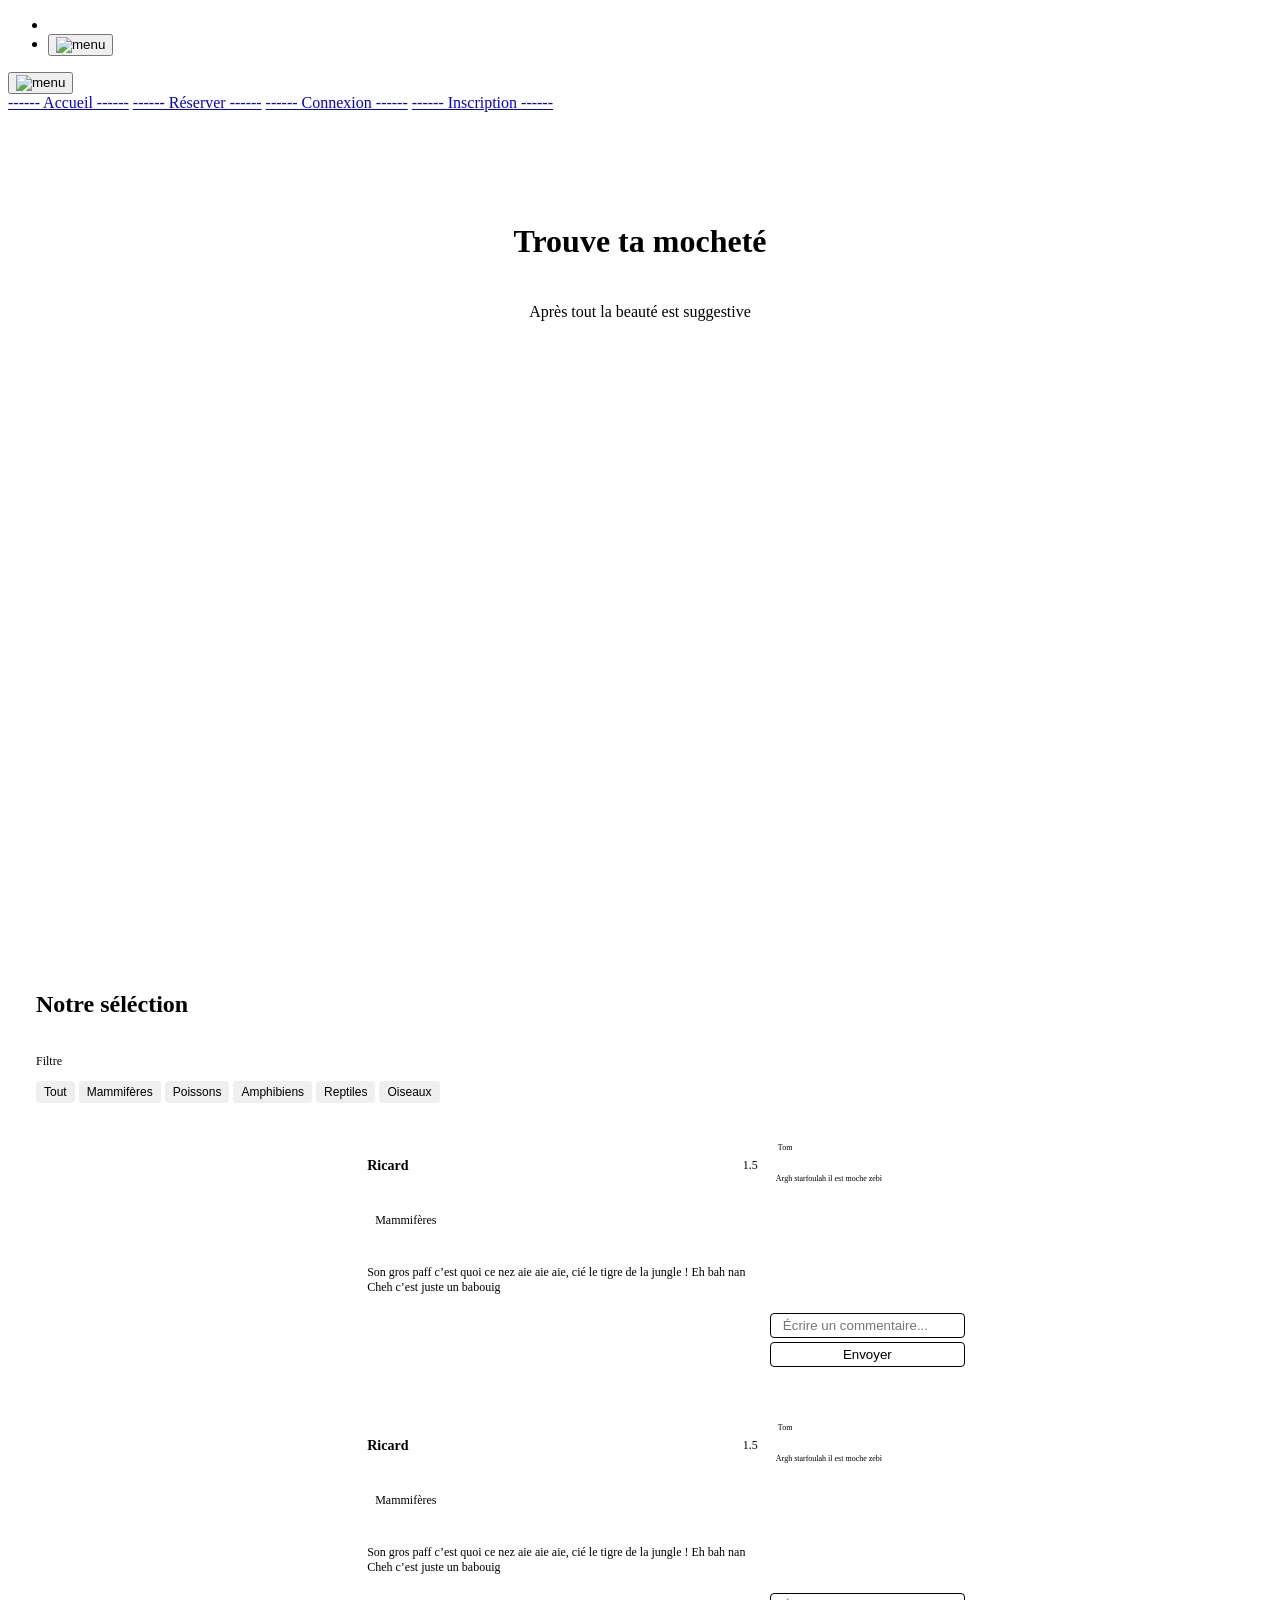
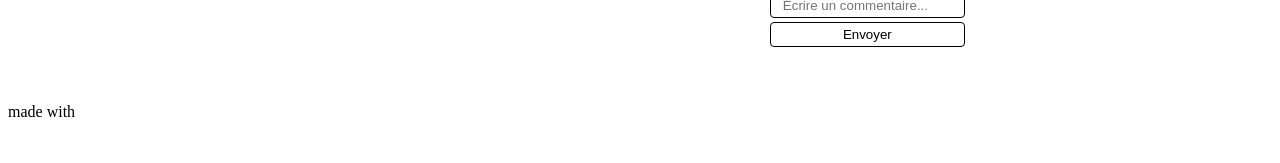
==== front/index.html @ ac22fe2a "correction" ====
<!DOCTYPE html>
<html lang="fr">
<head>
    <meta charset="UTF-8">
    <meta name="viewport" content="width=device-width, initial-scale=1.0">
    <title>Accueil</title>
    <link rel="stylesheet" href="./style/composant/style.css">
    <link rel="stylesheet" href="./style/composant/variable.css">
    <link rel="stylesheet" href="./style/accueil.css">
    <link rel="icon" href="./ressource/img/RYJ.svg" type="image/svg">
    <script src="./script/script.js"></script>
</head>
<body>
    <header>
        <nav id="menuNotDisplay">
            <ul>
                <li>
                    <a href="./index.html">
                        <img src="./ressource/img/RYJ.svg" alt="">
                    </a>
                </li>
                <li>
                    <button onclick="menuOn1()">
                        <img src="./ressource/icons/menu_open.svg" alt="menu">
                    </button>
                </li>
            </ul>
        </nav>
    <div id="menu">
        <div>
            <button onclick="menuOff1()">
                <img src="./ressource/icons/menu_close.svg" alt="menu">
            </button>
        </div>
        <div id="navig">
            <a  class="style" href="./index.html">------ Accueil ------</a>
            <a  class="style" href="./page/reservation.html">------ Réserver ------<a>
            <a  class="style" href="./page/connexion.html">------ Connexion ------</a>
            <a  class="style" href="./page/inscription.html">------ Inscription ------</a>
        </div>
    </div>
    </header>
    <main id="accueil-main">
        <section id="title-container">
            <div>
                <h1 class="style">Trouve ta mocheté</h1>
                <p class="italic">Après tout la beauté est suggestive</p>
            </div>
        </section>
        <section id="animauxSlider-container">
            <div id="petiteImage-container">
                <img src="./ressource/img/home/petite/image 15.png" alt="">
                <img src="./ressource/img/home/petite/image 16.png" alt="">
                <img src="./ressource/img/home/petite/image 19.png" alt="">
                <img src="./ressource/img/home/petite/image 20.png" alt="">
                <img src="./ressource/img/home/petite/image 21.png" alt="">
                <img src="./ressource/img/home/petite/image 3.png" alt="">
                <img src="./ressource/img/home/petite/image 8.png" alt="">
            </div>
            <div id="moyenneImage-container">
                <img src="./ressource/img/home/moyenne/image 12.png" alt="">
                <img src="./ressource/img/home/moyenne/image 14.png" alt="">
                <img src="./ressource/img/home/moyenne/image 17.png" alt="">
                <img src="./ressource/img/home/moyenne/image 22.png" alt="">
                <img src="./ressource/img/home/moyenne/image 4.png" alt="">
                <img src="./ressource/img/home/moyenne/image 6.png" alt="">
            </div>
            <div id="grandeImage-container">
                <img src="./ressource/img/home/grande/image 11.png" alt="">
                <img src="./ressource/img/home/grande/image 13.png" alt="">
                <img src="./ressource/img/home/grande/image 18.png" alt="">
                <img src="./ressource/img/home/grande/image 7.png" alt="">
                <img src="./ressource/img/home/grande/image 9.png" alt="">
            </div>
        </section>
        <section id="notreSelection-container">
            <h2 class="style">Notre séléction</h2>
            <div>
                <p>Filtre</p>
                <div id="notreSelection_filtre">
                    <button id="tout">Tout</button>
                    <button id="mammiferes">Mammifères</button>
                    <button id="poissons">Poissons</button>
                    <button id="amphibiens">Amphibiens</button>
                    <button id="reptiles">Reptiles</button>
                    <button id="oiseaux">Oiseaux</button>
                </div>
            </div>
            <div id="notreSelection_card-container">
                <!-- CARTE ANIMAL -->
                <div class="animalCard mammifere">
                    <!-- Première partie de la carte -->
                    <div>
                        <img src="./ressource/img/home/animalCard/singe.png" alt="">
                        <div class="animalDescription-container">
                            <div class="animalCard_nameAndrating">
                                <h3 class="animalCard_name">Ricard</h3>
                                <div class="animalCard_rating">
                                    <p>1.5</p>
                                    <img src="./ressource/icons/stars.svg" alt="">
                                </div>
                            </div>
                            <p class="animalCard_categorie">Mammifères</p>
                            <p>Son gros paff c’est quoi ce nez aie aie aie, cié le tigre de la jungle ! Eh bah nan Cheh c’est juste un babouig</p>
                        </div>
                    </div>
                    <!-- Deuxieme partie de la carte -->
                    <div class="animalCardCommentaire-container">
                        <!-- Commentaires -->
                         <div>
                            <div class="commentaire">
                                <p class="username">Tom</p>
                                <p class="message">Argh starfoulah il est moche zebi</p>
                            </div>
                        </div>
                        <form action="">
                            <input class="commentaire1" type="text" placeholder="Écrire un commentaire...">
                            <input class="submitCommentaire" type="submit" value="Envoyer">
                        </form>
                    </div>
                </div>
                <!-- CARTE ANIMAL -->
                <div class="animalCard mammifere">
                    <!-- Première partie de la carte -->
                    <div>
                        <img src="./ressource/img/home/animalCard/singe.png" alt="">
                        <div class="animalDescription-container">
                            <div class="animalCard_nameAndrating">
                                <h3 class="animalCard_name">Ricard</h3>
                                <div class="animalCard_rating">
                                    <p>1.5</p>
                                    <img src="./ressource/icons/stars.svg" alt="">
                                </div>
                            </div>
                            <p class="animalCard_categorie">Mammifères</p>
                            <p>Son gros paff c’est quoi ce nez aie aie aie, cié le tigre de la jungle ! Eh bah nan Cheh c’est juste un babouig</p>
                        </div>
                    </div>
                    <!-- Deuxieme partie de la carte -->
                    <div class="animalCardCommentaire-container">
                        <!-- Commentaires -->
                         <div>
                            <div class="commentaire">
                                <p class="username">Tom</p>
                                <p class="message">Argh starfoulah il est moche zebi</p>
                            </div>
                        </div>
                        <form action="">
                            <input class="commentaire1" type="text" placeholder="Écrire un commentaire...">
                            <input class="submitCommentaire" type="submit" value="Envoyer">
                        </form>
                    </div>
                </div>
            </div>
            
        </section>
    </main>
    <footer id="footer-main">
        <div>
            <p class="style">made with</p>
            <img src="./ressource/icons/heart.png" alt="">
        </div>
    </footer>
</body>
</html>
---- front/style/accueil.css ----
/* ------------- TITLE ------------- */

#title-container{
    width: 100%;
    height: fit-content;
}
#title-container div{
    height: fit-content;
    width: 100%;
    display: flex;
    flex-direction: column;
    align-items: center;
}

#title-container>div>h1{
    font-size: 1.5rem;
}

#title-container>div>p{
    font-size: 0.75rem;
}

#title-container>div{
    padding-top: 5.3rem;
    padding-bottom: 3.4rem;
}

/* ------------- ANIMAUX SLIDER ------------- */
#animauxSlider-container{
    display: flex;
    flex-direction: column;
    width: 100%;
    height: fit-content;
    gap: 0.5rem;
}

#animauxSlider-container div{
    display: flex;
    overflow: hidden;
    justify-content: center;
    width: 100%;
    height: fit-content;
    gap:0.5rem;
}

#animauxSlider-container #petiteImage-container img{
    height: 8.5rem;
}

#animauxSlider-container #moyenneImage-container img{
    height: 12rem;
}

#animauxSlider-container #grandeImage-container img{
    height: 13rem;
}

/* ------------- SELECTION ------------- */
#notreSelection-container{
    width: 100%;
    height: fit-content;
    display: flex;
    flex-direction: column;
    padding: 1.75rem 1.75rem 0.75rem 1.75rem;
}

#notreSelection-container>h2{
    font-size: 1rem;
}

#notreSelection-container>div>p{
    font-size: 0.5rem;
}

#notreSelection_filtre{
    display: flex;
    flex-wrap: wrap;
    gap: 0.25rem;
}

#notreSelection_filtre>button{
    font-size: 0.5rem;
    border: solid 1px var(--gris1);
    border-radius: 4px;
    padding: 0.25rem 0.5rem;
}

#notreSelection-container>div{
    padding: 0.25rem 0 0.5rem 0;
}

/* ------------- ANIMAL CARD ------------- */

.animalCard{
    background-color: var(--gris1);
    border-radius: 6px;
    padding: 0.25rem;
    display: flex;
    flex-direction: column;
    gap: 0.25rem;
}

.animalCard>div{
    background-color: var(--white);
    border-radius: 4px;
    min-height: 15rem;
}

.animalCard>div>img{
    border-radius: 4px;
    padding: 0.5rem;
    width: 100%;
}

.animalDescription-container{
    display: flex;
    flex-direction: column;
    width: 100%;
    padding: 0.25rem 0.75rem 1.25rem 0.75rem;
    gap: 0.55rem;
    font-size: 0.5rem;
}

.animalCard_nameAndrating{
    display: flex;
    width: 100%;
    justify-content: space-between;
    /* padding :0rem 1rem 0.55rem 1rem; */
    font-size: 0.75rem;
}

.animalCard_rating{
    display: flex;
    align-items: center;
    gap: 0.25rem;

}

.animalCard_categorie{
    font-size: 0.5rem;
    padding: 0.25rem 0.5rem;
    border: solid 1px var(--gris2);
    width: fit-content;
    border-radius: 4px;
}

.animalCardCommentaire-container{
    display: flex;
    flex-direction: column;
    padding: 0.75rem;
}

.animalCardCommentaire-container div:first-child{
    flex: 1;
}

.animalCardCommentaire-container>div{
    background-color: var(--white);
    border: solid 1px var(--gris2);
    border-radius: 4px;
    padding: 0.25rem;
}

.commentaire{
    display: flex;
    flex-direction: column;
}

.commentaire>.username{
    padding-left: 0.5rem;
    font-size: 0.375rem;
}

.commentaire>.message{
    font-size: 0.5rem;
    background-color: var(--gris2);
    border-radius: 18px;
    padding: 0.35rem 0.375rem;
    width: fit-content;
}
.animalCardCommentaire-container>form{
    display: flex;
    flex-direction: column;
    padding: 0.25rem;
    gap: 0.25rem;
}

#main1{
    display: flex;
    flex-direction: column;
}
@media screen and (min-width:420px) {
    #notreSelection-container>div>p {
        font-size: 0.75rem;
    }
    #notreSelection_filtre>button{
        font-size: 0.75rem;
    }
    .animalCard_categorie {
        font-size: 0.75rem;
    }
    .animalDescription-container {
        font-size: 0.75rem;
    }
    .commentaire>.username {
        font-size: 0.5rem;
    }
    .commentaire>.message {
        font-size: 0.75rem;
    }
}

@media screen and (min-width:1020px) {
    #title-container>div>p {
        font-size: 1rem;
    }
    #title-container>div>h1 {
        font-size: 2rem;
    }
    #notreSelection-container>h2 {
        font-size: 1.5rem;
    }
    .animalCard {
        flex-direction: row;
        width: 49.5%;
    }
    .commentaire>.message {
        font-size: 0.5rem;
    }
    #notreSelection_card-container{
        display: flex;
        flex-wrap: wrap;
        gap: 0.5rem;
        justify-content: center;
    }
}

.commentaire1{
    background-color: var(--gris3);
    border: 1px solid black;
    border-radius: 0.25rem;
    color: black;
    padding: 0.25rem 0.75rem;
}

.submitCommentaire{
    background-color: var(--white);
    border: 1px solid black;
    border-radius: 0.25rem;
    color: black;
    padding: 0.25rem 0.75rem;
}
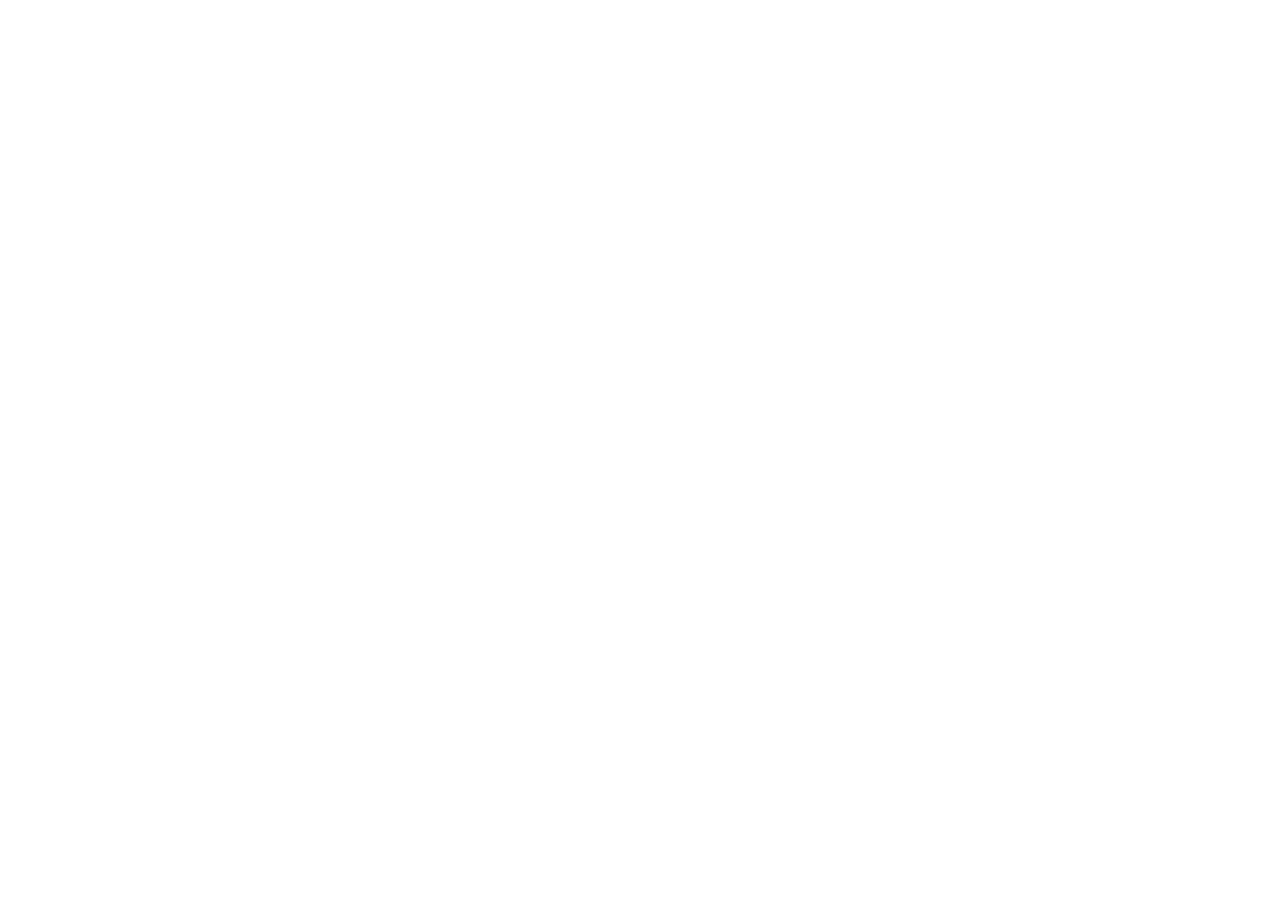
==== commit bea111dc: "Premières Connexions" ====
--- a/front/index.html
+++ b/front/index.html
@@ -10,7 +10,7 @@
     <link rel="icon" href="./ressource/img/RYJ.svg" type="image/svg">
     <script src="./script/script.js"></script>
 </head>
-<body>
+<body class="disappear">
     <header>
         <nav id="menuNotDisplay">
             <ul>
@@ -37,6 +37,7 @@
             <a  class="style" href="./page/reservation.html">------ Réserver ------<a>
             <a  class="style" href="./page/connexion.html">------ Connexion ------</a>
             <a  class="style" href="./page/inscription.html">------ Inscription ------</a>
+            <a  class="style" href="" onClick="userDisconnect()">------ Déconnexion ------</a>
         </div>
     </div>
     </header>
@@ -87,72 +88,7 @@
                 </div>
             </div>
             <div id="notreSelection_card-container">
-                <!-- CARTE ANIMAL -->
-                <div class="animalCard mammifere">
-                    <!-- Première partie de la carte -->
-                    <div>
-                        <img src="./ressource/img/home/animalCard/singe.png" alt="">
-                        <div class="animalDescription-container">
-                            <div class="animalCard_nameAndrating">
-                                <h3 class="animalCard_name">Ricard</h3>
-                                <div class="animalCard_rating">
-                                    <p>1.5</p>
-                                    <img src="./ressource/icons/stars.svg" alt="">
-                                </div>
-                            </div>
-                            <p class="animalCard_categorie">Mammifères</p>
-                            <p>Son gros paff c’est quoi ce nez aie aie aie, cié le tigre de la jungle ! Eh bah nan Cheh c’est juste un babouig</p>
-                        </div>
-                    </div>
-                    <!-- Deuxieme partie de la carte -->
-                    <div class="animalCardCommentaire-container">
-                        <!-- Commentaires -->
-                         <div>
-                            <div class="commentaire">
-                                <p class="username">Tom</p>
-                                <p class="message">Argh starfoulah il est moche zebi</p>
-                            </div>
-                        </div>
-                        <form action="">
-                            <input class="commentaire1" type="text" placeholder="Écrire un commentaire...">
-                            <input class="submitCommentaire" type="submit" value="Envoyer">
-                        </form>
-                    </div>
-                </div>
-                <!-- CARTE ANIMAL -->
-                <div class="animalCard mammifere">
-                    <!-- Première partie de la carte -->
-                    <div>
-                        <img src="./ressource/img/home/animalCard/singe.png" alt="">
-                        <div class="animalDescription-container">
-                            <div class="animalCard_nameAndrating">
-                                <h3 class="animalCard_name">Ricard</h3>
-                                <div class="animalCard_rating">
-                                    <p>1.5</p>
-                                    <img src="./ressource/icons/stars.svg" alt="">
-                                </div>
-                            </div>
-                            <p class="animalCard_categorie">Mammifères</p>
-                            <p>Son gros paff c’est quoi ce nez aie aie aie, cié le tigre de la jungle ! Eh bah nan Cheh c’est juste un babouig</p>
-                        </div>
-                    </div>
-                    <!-- Deuxieme partie de la carte -->
-                    <div class="animalCardCommentaire-container">
-                        <!-- Commentaires -->
-                         <div>
-                            <div class="commentaire">
-                                <p class="username">Tom</p>
-                                <p class="message">Argh starfoulah il est moche zebi</p>
-                            </div>
-                        </div>
-                        <form action="">
-                            <input class="commentaire1" type="text" placeholder="Écrire un commentaire...">
-                            <input class="submitCommentaire" type="submit" value="Envoyer">
-                        </form>
-                    </div>
-                </div>
             </div>
-            
         </section>
     </main>
     <footer id="footer-main">
@@ -161,5 +97,8 @@
             <img src="./ressource/icons/heart.png" alt="">
         </div>
     </footer>
+    <script src="script/environnement.js"></script>
+    <script src="script/user.js"></script>
+    <script src="script/accueil.js"></script>
 </body>
 </html>
--- a/front/style/accueil.css
+++ b/front/style/accueil.css
@@ -1,252 +1,311 @@
 /* ------------- TITLE ------------- */
 
-#title-container{
-    width: 100%;
-    height: fit-content;
-}
-#title-container div{
-    height: fit-content;
-    width: 100%;
-    display: flex;
-    flex-direction: column;
-    align-items: center;
-}
-
-#title-container>div>h1{
+body.disappear {
+  display: none;
+}
+
+* {
+  scroll-behavior: smooth;
+}
+
+#title-container {
+  width: 100%;
+  height: fit-content;
+}
+#title-container div {
+  height: fit-content;
+  width: 100%;
+  display: flex;
+  flex-direction: column;
+  align-items: center;
+}
+
+#title-container > div > h1 {
+  font-size: 1.5rem;
+}
+
+#title-container > div > p {
+  font-size: 0.75rem;
+}
+
+#title-container > div {
+  padding-top: 5.3rem;
+  padding-bottom: 3.4rem;
+}
+
+/* ------------- ANIMAUX SLIDER ------------- */
+#animauxSlider-container {
+  display: flex;
+  flex-direction: column;
+  width: 100%;
+  height: fit-content;
+  gap: 0.5rem;
+}
+
+#animauxSlider-container div {
+  display: flex;
+  overflow: hidden;
+  justify-content: center;
+  width: 100%;
+  height: fit-content;
+  gap: 0.5rem;
+}
+
+#animauxSlider-container #petiteImage-container img {
+  height: 8.5rem;
+}
+
+#animauxSlider-container #moyenneImage-container img {
+  height: 12rem;
+}
+
+#animauxSlider-container #grandeImage-container img {
+  height: 13rem;
+}
+
+/* ------------- SELECTION ------------- */
+#notreSelection-container {
+  width: 100%;
+  height: fit-content;
+  display: flex;
+  flex-direction: column;
+  padding: 1.75rem 1.75rem 0.75rem 1.75rem;
+}
+#notreSelection-container2 {
+  width: 100%;
+  height: fit-content;
+  display: flex;
+  flex-direction: column;
+  padding: 1.75rem 1.75rem 2.75rem 1.75rem;
+  gap: 0.5rem;
+}
+
+#notreSelection-container > h2 {
+  font-size: 1rem;
+}
+
+#notreSelection-container > div > p {
+  font-size: 0.5rem;
+}
+
+#notreSelection_filtre {
+  display: flex;
+  flex-wrap: wrap;
+  gap: 0.25rem;
+}
+
+#notreSelection_filtre > button {
+  font-size: 0.5rem;
+  border: solid 1px var(--gris1);
+  border-radius: 4px;
+  padding: 0.25rem 0.5rem;
+}
+
+#notreSelection-container > div {
+  padding: 0.25rem 0 0.5rem 0;
+}
+
+/* ------------- ANIMAL CARD ------------- */
+
+.animalCard {
+  background-color: var(--gris1);
+  border-radius: 6px;
+  padding: 0.25rem;
+  display: flex;
+  flex-direction: column;
+  gap: 0.25rem;
+  margin-bottom: 0.5rem;
+  max-height: 40rem;
+}
+
+.animalCard > div {
+  background-color: var(--white);
+  border-radius: 4px;
+  min-height: 15rem;
+}
+
+.animalCard > div > img {
+  border-radius: 4px;
+  padding: 0.5rem;
+  width: 100%;
+}
+
+.animalDescription-container {
+  display: flex;
+  flex-direction: column;
+  width: 100%;
+  padding: 0.25rem 0.75rem 1.25rem 0.75rem;
+  gap: 0.55rem;
+  font-size: 0.5rem;
+}
+
+.animalCard_nameAndrating {
+  display: flex;
+  width: 100%;
+  justify-content: space-between;
+  /* padding :0rem 1rem 0.55rem 1rem; */
+  font-size: 0.75rem;
+}
+
+.animalCard_rating {
+  display: flex;
+  align-items: center;
+  gap: 0.25rem;
+}
+
+.animalCard_categorie {
+  font-size: 0.5rem;
+  padding: 0.25rem 0.5rem;
+  border: solid 1px var(--gris2);
+  width: fit-content;
+  border-radius: 4px;
+}
+
+.animalCardCommentaire-container {
+  display: flex;
+  flex-direction: column;
+  padding: 0.75rem;
+}
+
+.animalCardCommentaire-container > div:first-child {
+  display: flex;
+  flex-direction: column;
+  flex: 1;
+  gap: 1rem;
+  height: 100%;
+  overflow: auto;
+}
+
+.animalCardCommentaire-container > div {
+  background-color: var(--white);
+  border: solid 1px var(--gris2);
+  border-radius: 4px;
+  padding: 0.25rem;
+}
+
+.commentaire {
+  display: flex;
+  flex-direction: column;
+}
+
+.commentaire > .username {
+  padding-left: 0.5rem;
+  font-size: 0.375rem;
+}
+
+.commentaire > .message {
+  font-size: 0.5rem;
+  background-color: var(--gris2);
+  border-radius: 18px;
+  padding: 0.35rem 0.375rem;
+  width: fit-content;
+}
+.animalCardCommentaire-container > form {
+  display: flex;
+  flex-direction: column;
+  padding: 0.25rem;
+  gap: 0.25rem;
+}
+
+#main1 {
+  display: flex;
+  flex-direction: column;
+}
+@media screen and (min-width: 420px) {
+  #notreSelection-container > div > p {
+    font-size: 0.75rem;
+  }
+  #notreSelection_filtre > button {
+    font-size: 0.75rem;
+  }
+  .animalCard_categorie {
+    font-size: 0.75rem;
+  }
+  .animalDescription-container {
+    font-size: 0.75rem;
+  }
+  .commentaire > .username {
+    font-size: 0.5rem;
+  }
+  .commentaire > .message {
+    font-size: 0.75rem;
+  }
+}
+
+@media screen and (min-width: 1020px) {
+  #title-container > div > p {
+    font-size: 1rem;
+  }
+  #title-container > div > h1 {
+    font-size: 2rem;
+  }
+  #notreSelection-container > h2 {
     font-size: 1.5rem;
-}
-
-#title-container>div>p{
-    font-size: 0.75rem;
-}
-
-#title-container>div{
-    padding-top: 5.3rem;
-    padding-bottom: 3.4rem;
-}
-
-/* ------------- ANIMAUX SLIDER ------------- */
-#animauxSlider-container{
-    display: flex;
-    flex-direction: column;
-    width: 100%;
-    height: fit-content;
-    gap: 0.5rem;
-}
-
-#animauxSlider-container div{
-    display: flex;
-    overflow: hidden;
-    justify-content: center;
-    width: 100%;
-    height: fit-content;
-    gap:0.5rem;
-}
-
-#animauxSlider-container #petiteImage-container img{
-    height: 8.5rem;
-}
-
-#animauxSlider-container #moyenneImage-container img{
-    height: 12rem;
-}
-
-#animauxSlider-container #grandeImage-container img{
-    height: 13rem;
-}
-
-/* ------------- SELECTION ------------- */
-#notreSelection-container{
-    width: 100%;
-    height: fit-content;
-    display: flex;
-    flex-direction: column;
-    padding: 1.75rem 1.75rem 0.75rem 1.75rem;
-}
-
-#notreSelection-container>h2{
-    font-size: 1rem;
-}
-
-#notreSelection-container>div>p{
+  }
+  .animalCard {
+    flex-direction: row;
+    width: 49.5%;
+  }
+  .commentaire > .message {
     font-size: 0.5rem;
-}
-
-#notreSelection_filtre{
+  }
+  #notreSelection_card-container {
     display: flex;
     flex-wrap: wrap;
-    gap: 0.25rem;
-}
-
-#notreSelection_filtre>button{
-    font-size: 0.5rem;
-    border: solid 1px var(--gris1);
-    border-radius: 4px;
-    padding: 0.25rem 0.5rem;
-}
-
-#notreSelection-container>div{
-    padding: 0.25rem 0 0.5rem 0;
-}
-
-/* ------------- ANIMAL CARD ------------- */
-
-.animalCard{
-    background-color: var(--gris1);
-    border-radius: 6px;
-    padding: 0.25rem;
-    display: flex;
-    flex-direction: column;
-    gap: 0.25rem;
-}
-
-.animalCard>div{
-    background-color: var(--white);
-    border-radius: 4px;
-    min-height: 15rem;
-}
-
-.animalCard>div>img{
-    border-radius: 4px;
-    padding: 0.5rem;
-    width: 100%;
-}
-
-.animalDescription-container{
-    display: flex;
-    flex-direction: column;
-    width: 100%;
-    padding: 0.25rem 0.75rem 1.25rem 0.75rem;
-    gap: 0.55rem;
-    font-size: 0.5rem;
-}
-
-.animalCard_nameAndrating{
-    display: flex;
-    width: 100%;
-    justify-content: space-between;
-    /* padding :0rem 1rem 0.55rem 1rem; */
-    font-size: 0.75rem;
-}
-
-.animalCard_rating{
-    display: flex;
-    align-items: center;
-    gap: 0.25rem;
-
-}
-
-.animalCard_categorie{
-    font-size: 0.5rem;
-    padding: 0.25rem 0.5rem;
-    border: solid 1px var(--gris2);
-    width: fit-content;
-    border-radius: 4px;
-}
-
-.animalCardCommentaire-container{
-    display: flex;
-    flex-direction: column;
-    padding: 0.75rem;
-}
-
-.animalCardCommentaire-container div:first-child{
-    flex: 1;
-}
-
-.animalCardCommentaire-container>div{
-    background-color: var(--white);
-    border: solid 1px var(--gris2);
-    border-radius: 4px;
-    padding: 0.25rem;
-}
-
-.commentaire{
-    display: flex;
-    flex-direction: column;
-}
-
-.commentaire>.username{
-    padding-left: 0.5rem;
-    font-size: 0.375rem;
-}
-
-.commentaire>.message{
-    font-size: 0.5rem;
-    background-color: var(--gris2);
-    border-radius: 18px;
-    padding: 0.35rem 0.375rem;
-    width: fit-content;
-}
-.animalCardCommentaire-container>form{
-    display: flex;
-    flex-direction: column;
-    padding: 0.25rem;
-    gap: 0.25rem;
-}
-
-#main1{
-    display: flex;
-    flex-direction: column;
-}
-@media screen and (min-width:420px) {
-    #notreSelection-container>div>p {
-        font-size: 0.75rem;
-    }
-    #notreSelection_filtre>button{
-        font-size: 0.75rem;
-    }
-    .animalCard_categorie {
-        font-size: 0.75rem;
-    }
-    .animalDescription-container {
-        font-size: 0.75rem;
-    }
-    .commentaire>.username {
-        font-size: 0.5rem;
-    }
-    .commentaire>.message {
-        font-size: 0.75rem;
-    }
-}
-
-@media screen and (min-width:1020px) {
-    #title-container>div>p {
-        font-size: 1rem;
-    }
-    #title-container>div>h1 {
-        font-size: 2rem;
-    }
-    #notreSelection-container>h2 {
-        font-size: 1.5rem;
-    }
-    .animalCard {
+    gap: 0.5rem;
+  }
+  .animalCard > div {
+    width: 50%;
+  }
+  /* #notreSelection-container>div {
+        display: flex;
         flex-direction: row;
-        width: 49.5%;
-    }
-    .commentaire>.message {
-        font-size: 0.5rem;
-    }
-    #notreSelection_card-container{
-        display: flex;
-        flex-wrap: wrap;
-        gap: 0.5rem;
-        justify-content: center;
-    }
-}
-
-.commentaire1{
-    background-color: var(--gris3);
-    border: 1px solid black;
-    border-radius: 0.25rem;
-    color: black;
-    padding: 0.25rem 0.75rem;
-}
-
-.submitCommentaire{
-    background-color: var(--white);
-    border: 1px solid black;
-    border-radius: 0.25rem;
-    color: black;
-    padding: 0.25rem 0.75rem;
-}+    } */
+}
+
+.commentaire1 {
+  background-color: var(--gris3);
+  border: 1px solid black;
+  border-radius: 0.25rem;
+  color: black;
+  padding: 0.25rem 0.75rem;
+}
+
+.submitCommentaire {
+  background-color: var(--white);
+  border: 1px solid black;
+  border-radius: 0.25rem;
+  color: black;
+  padding: 0.25rem 0.75rem;
+  cursor: pointer;
+  transition: all 0.2s ease-in-out;
+}
+
+.submitCommentaire:hover {
+  background-color: rgb(231, 231, 231);
+}
+
+#reservation-button {
+  background-color: white;
+  padding: 1rem;
+  width: 100%;
+  height: fit-content;
+  position: fixed;
+  bottom: 0;
+  right: 0;
+  display: flex;
+  justify-content: right;
+  box-shadow: 0px 1px 4px rgba(0, 0, 0, 0.25);
+}
+
+#reservation-button > input {
+  background-color: white;
+  border: 1px solid black;
+  padding: 0.25rem 1rem;
+  border-radius: 55px;
+  font-size: 1rem;
+}
+
+p.errorMessage {
+  color: red;
+}
